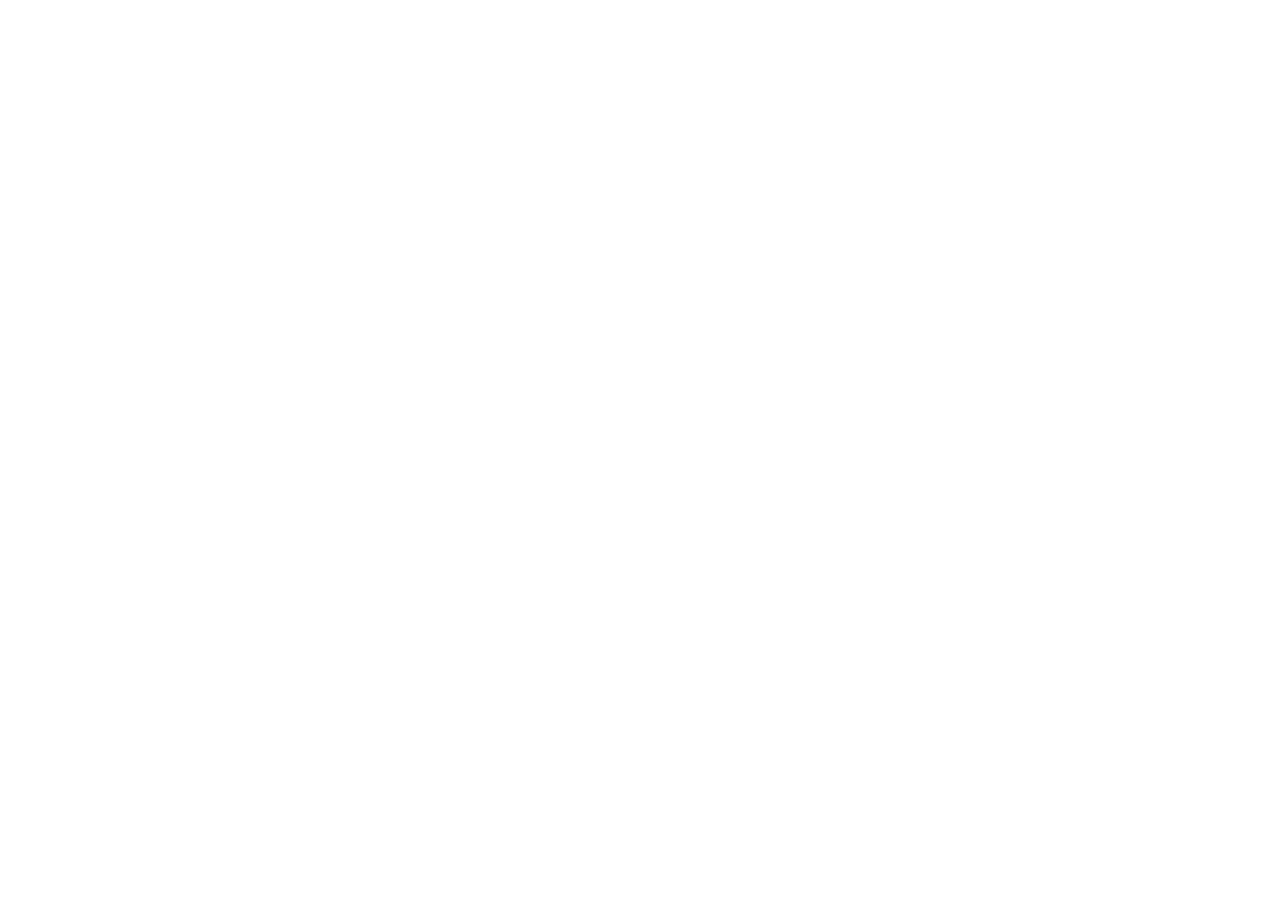
==== index.html @ 0bf5106f "Create index.html" ====
<!DOCTYPE html>
<html lang="en">
<head>
    <meta charset="UTF-8">
    <meta name="author" content="Patric Renzo Del Rosario">
    <meta http-equiv="X-UA-Compatible" content="IE=edge">
    <meta name="viewport" content="width=device-width, initial-scale=1.0">
    <title>wunderlust</title>
</head>
<body>
    
</body>
</html>
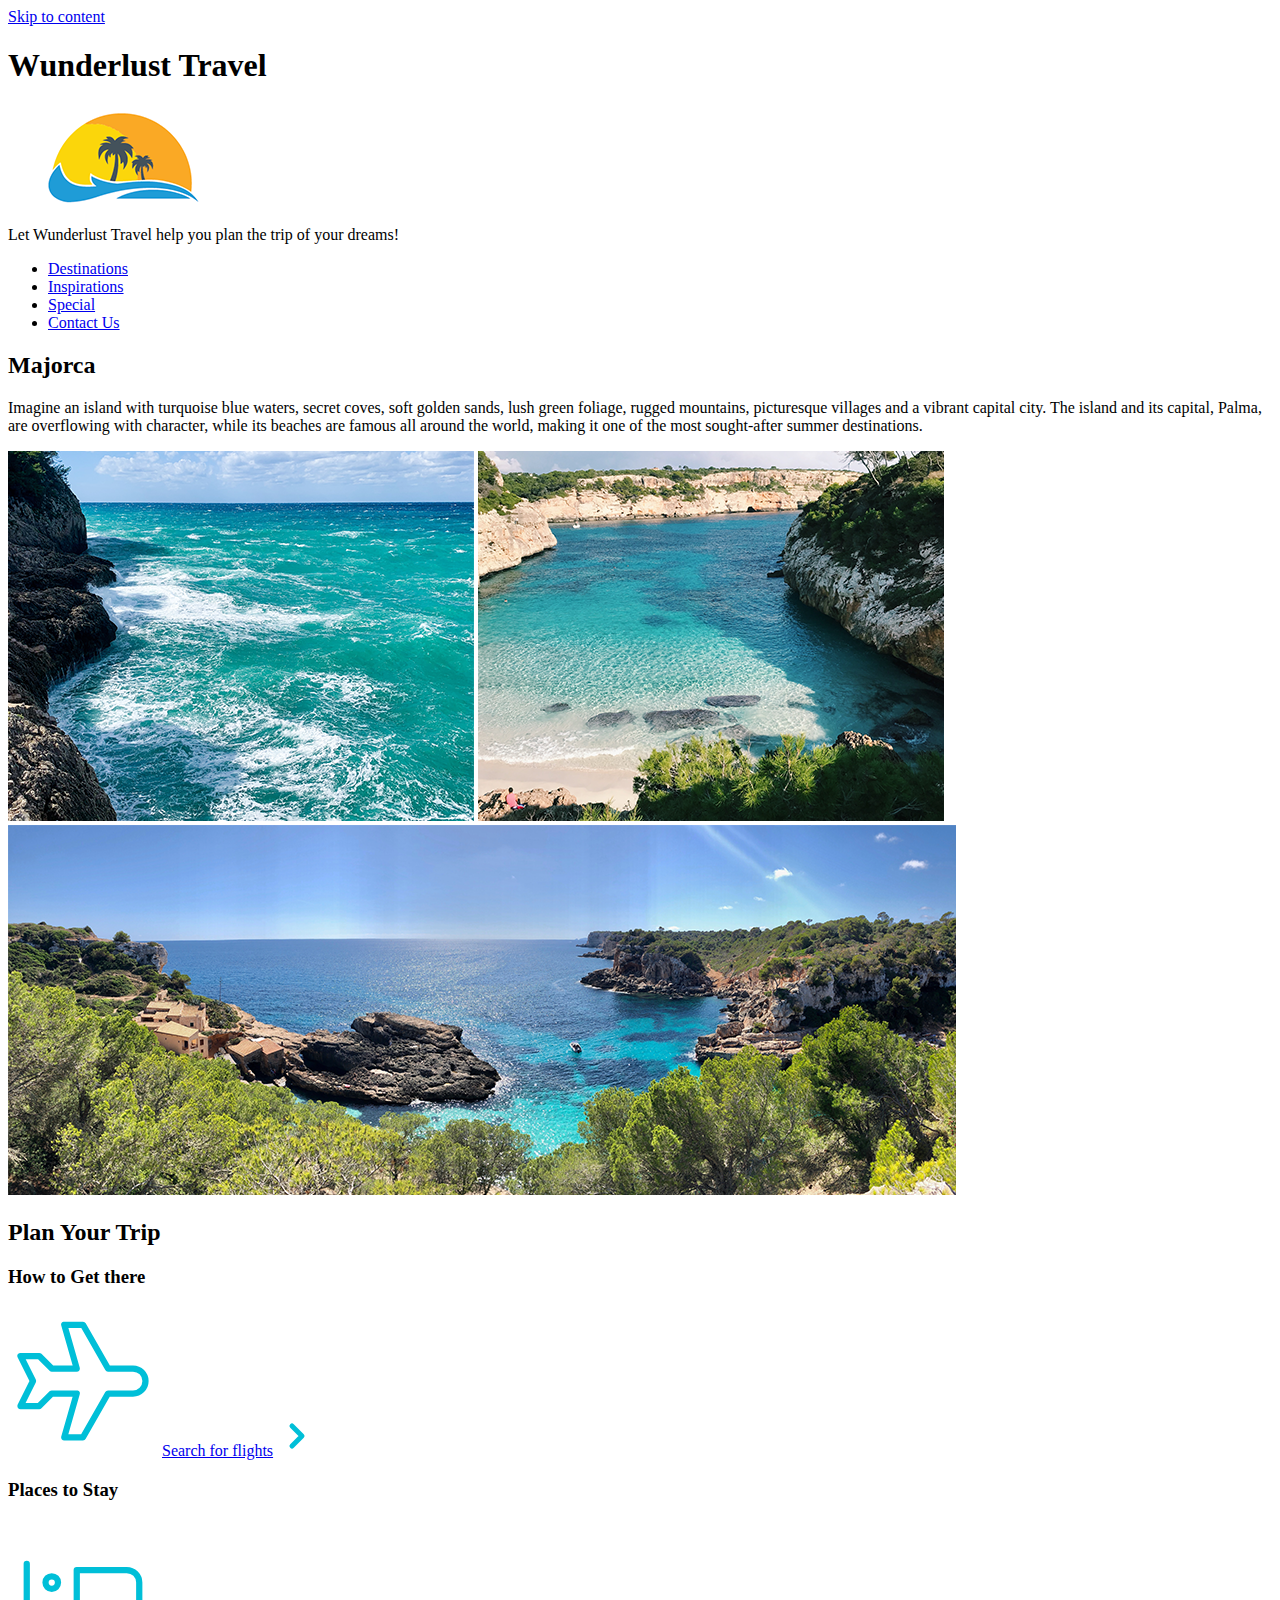
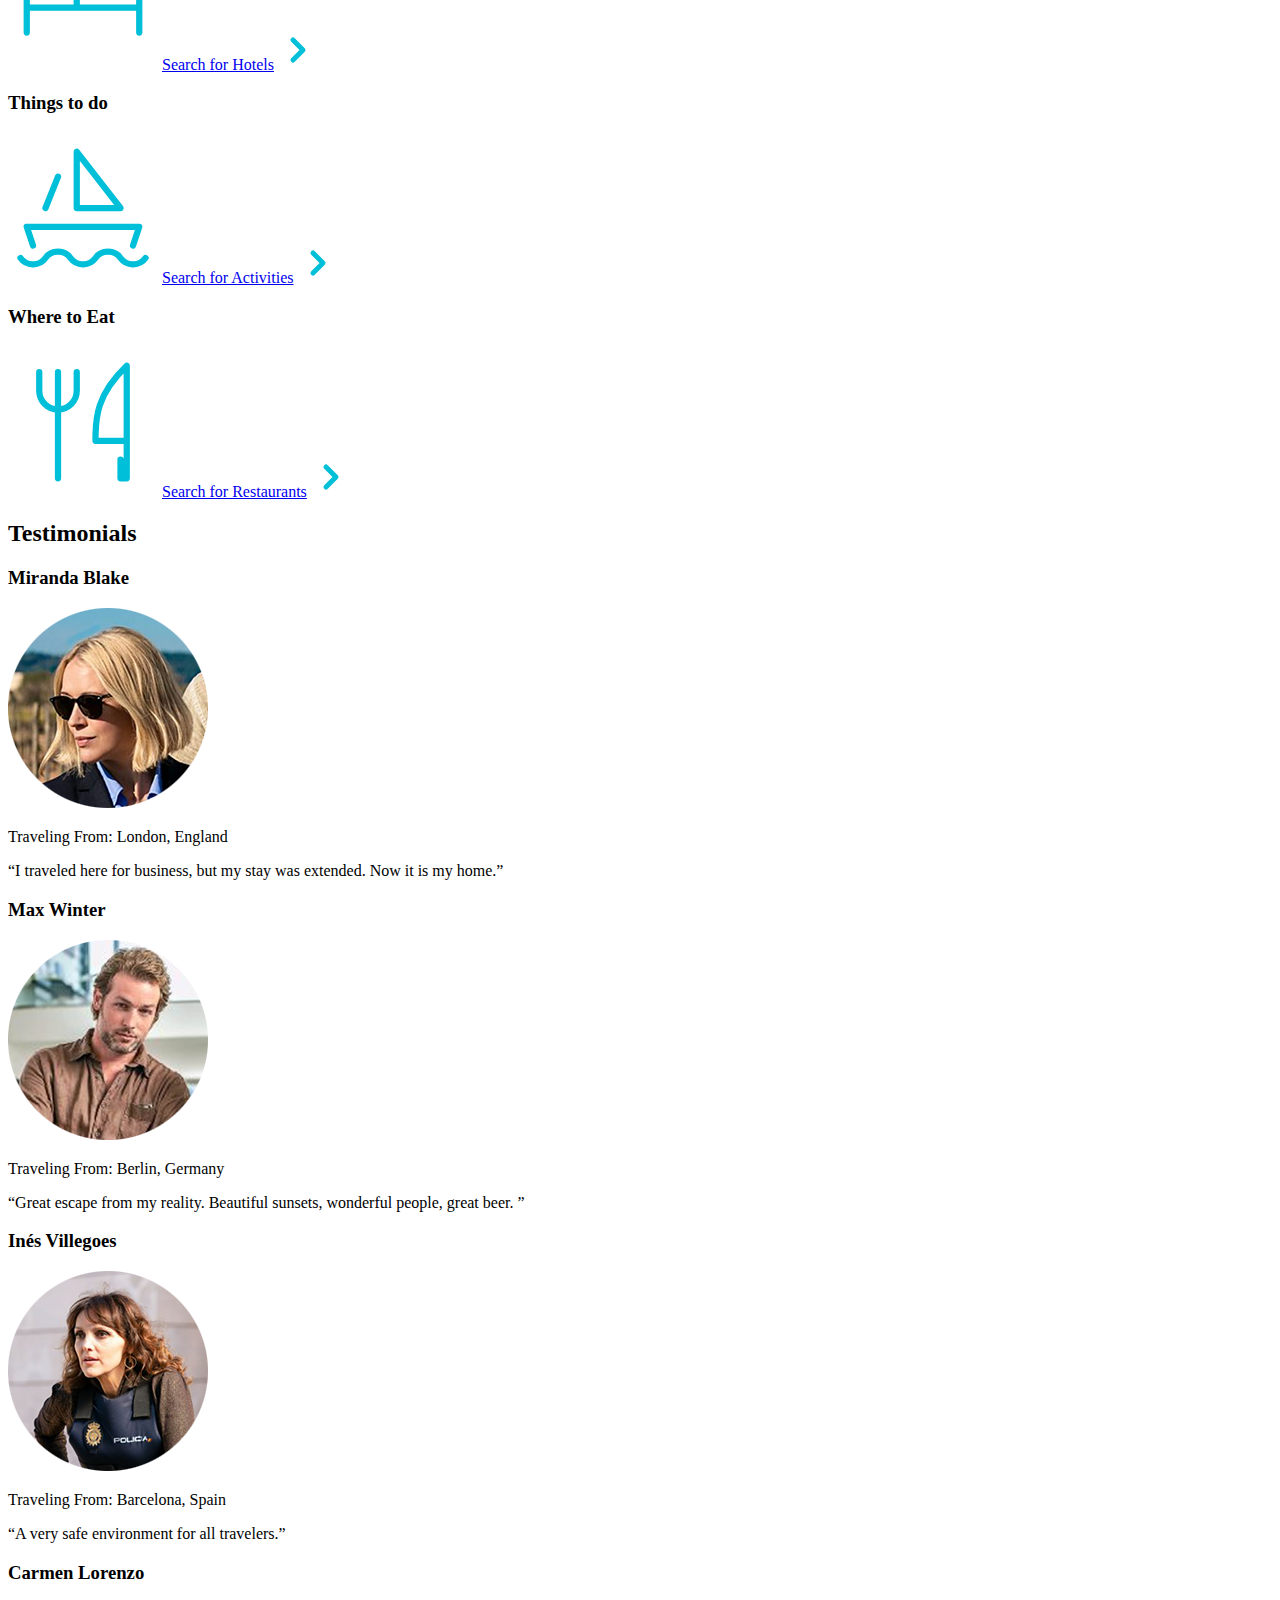
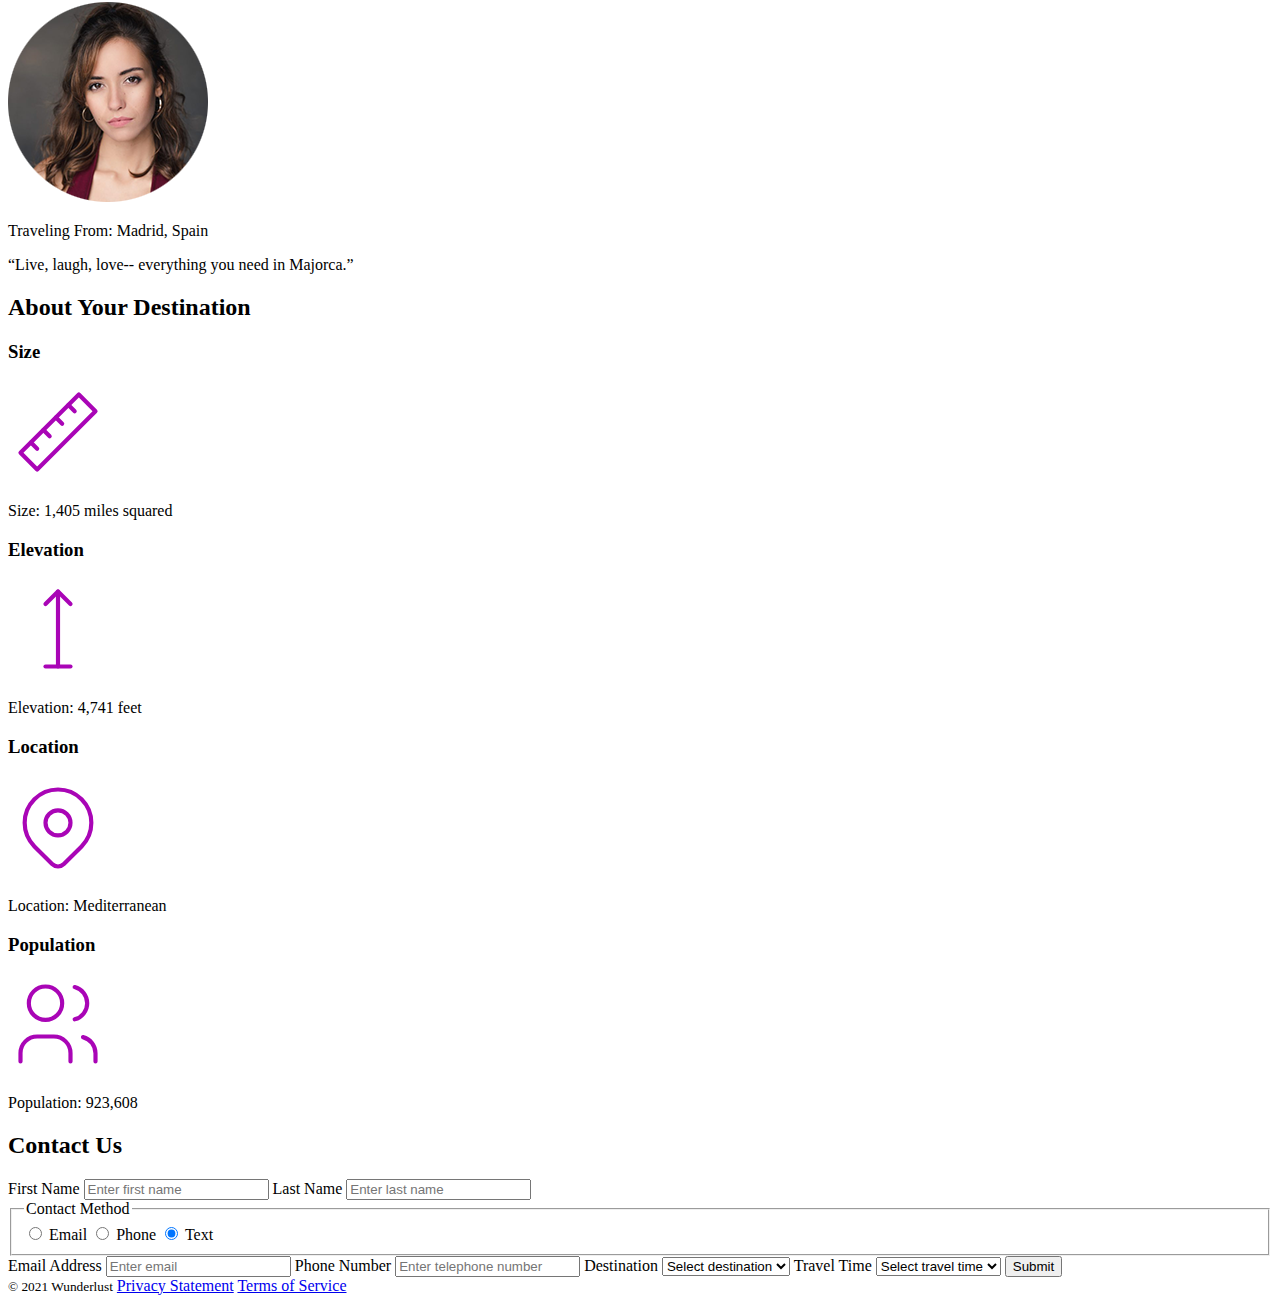
==== commit 104bc3da: "1" ====
--- a/index.html
+++ b/index.html
@@ -1,13 +1,276 @@
 <!DOCTYPE html>
 <html lang="en">
+
 <head>
     <meta charset="UTF-8">
     <meta name="author" content="Patric Renzo Del Rosario">
-    <meta http-equiv="X-UA-Compatible" content="IE=edge">
     <meta name="viewport" content="width=device-width, initial-scale=1.0">
-    <title>wunderlust</title>
+    <title>Wunderlust</title>
 </head>
+
 <body>
-    
+    <header>
+        <a class="skip" href="#main">Skip to content</a>
+        <h1>Wunderlust Travel</h1>
+        <img src="/images/logo.png" alt="Wunderlust Logo">
+        <p>Let Wunderlust Travel help you plan the trip of your dreams!</p>
+        <nav>
+            <ul>
+                <li><a href="#">Destinations</a></li>
+                <li><a href="#">Inspirations</a></li>
+                <li><a href="#">Special</a></li>
+                <li><a href="#">Contact Us</a></li>
+            </ul>
+        </nav>
+    </header>
+    <main id="main">
+        <section>
+            <h2>Majorca</h2>
+            <p>
+                Imagine an island with turquoise blue waters, secret coves, soft
+                golden sands, lush green foliage, rugged mountains, picturesque
+                villages and a vibrant capital city. The island and its capital,
+                Palma, are overflowing with character, while its beaches are famous
+                all around the world, making it one of the most sought-after summer
+                destinations.
+            </p>
+            <img src="/images/majorca-waves.png" alt="Picture of Majorca Waves">
+            <img src="images/majorca-beach.png" alt=" Picture of Majorca Beach">
+            <img src="/images/majorca-cove.png" alt=" Picture Majorca Cove">
+        </section>
+        <section>
+            <h2>Plan Your Trip</h2>
+            <section>
+                <h3>How to Get there</h3>
+
+                <svg xmlns="http://www.w3.org/2000/svg" class="icon icon-tabler icon-tabler-plane" width="150"
+                    height="150" viewBox="0 0 24 24" stroke-width="1" stroke="#00bfd8" fill="none"
+                    stroke-linecap="round" stroke-linejoin="round">
+                    <path stroke="none" d="M0 0h24v24H0z" fill="none" />
+                    <path d="M16 10h4a2 2 0 0 1 0 4h-4l-4 7h-3l2 -7h-4l-2 2h-3l2 -4l-2 -4h3l2 2h4l-2 -7h3z" />
+                </svg>
+
+                <a href="#">Search for flights</a>
+                <svg xmlns="http://www.w3.org/2000/svg" class="icon icon-tabler icon-tabler-chevron-right" width="40"
+                    height="40" viewBox="0 0 24 24" stroke-width="3" stroke="#00bfd8" fill="none" stroke-linecap="round"
+                    stroke-linejoin="round">
+                    <path stroke="none" d="M0 0h24v24H0z" fill="none" />
+                    <polyline points="9 6 15 12 9 18" />
+                </svg>
+            </section>
+            <section>
+                <h3>Places to Stay</h3>
+
+                <svg xmlns="http://www.w3.org/2000/svg" class="icon icon-tabler icon-tabler-bed" width="150"
+                    height="150" viewBox="0 0 24 24" stroke-width="1" stroke="#00bfd8" fill="none"
+                    stroke-linecap="round" stroke-linejoin="round">
+                    <path stroke="none" d="M0 0h24v24H0z" fill="none" />
+                    <path d="M3 7v11m0 -4h18m0 4v-8a2 2 0 0 0 -2 -2h-8v6" />
+                    <circle cx="7" cy="10" r="1" />
+                </svg>
+
+                <a href="#">Search for Hotels</a>
+                <svg xmlns="http://www.w3.org/2000/svg" class="icon icon-tabler icon-tabler-chevron-right" width="40"
+                    height="40" viewBox="0 0 24 24" stroke-width="3" stroke="#00bfd8" fill="none" stroke-linecap="round"
+                    stroke-linejoin="round">
+                    <path stroke="none" d="M0 0h24v24H0z" fill="none" />
+                    <polyline points="9 6 15 12 9 18" />
+                </svg>
+            </section>
+            <section>
+                <h3>Things to do</h3>
+
+                <svg xmlns="http://www.w3.org/2000/svg" class="icon icon-tabler icon-tabler-sailboat" width="150"
+                    height="150" viewBox="0 0 24 24" stroke-width="1" stroke="#00bfd8" fill="none"
+                    stroke-linecap="round" stroke-linejoin="round">
+                    <path stroke="none" d="M0 0h24v24H0z" fill="none" />
+                    <path
+                        d="M2 20a2.4 2.4 0 0 0 2 1a2.4 2.4 0 0 0 2 -1a2.4 2.4 0 0 1 2 -1a2.4 2.4 0 0 1 2 1a2.4 2.4 0 0 0 2 1a2.4 2.4 0 0 0 2 -1a2.4 2.4 0 0 1 2 -1a2.4 2.4 0 0 1 2 1a2.4 2.4 0 0 0 2 1a2.4 2.4 0 0 0 2 -1" />
+                    <path d="M4 18l-1 -3h18l-1 3" />
+                    <path d="M11 12h7l-7 -9v9" />
+                    <line x1="8" y1="7" x2="6" y2="12" />
+                </svg>
+
+                <a href="#">Search for Activities</a>
+                <svg xmlns="http://www.w3.org/2000/svg" class="icon icon-tabler icon-tabler-chevron-right" width="40"
+                    height="40" viewBox="0 0 24 24" stroke-width="3" stroke="#00bfd8" fill="none" stroke-linecap="round"
+                    stroke-linejoin="round">
+                    <path stroke="none" d="M0 0h24v24H0z" fill="none" />
+                    <polyline points="9 6 15 12 9 18" />
+                </svg>
+            </section>
+            <section>
+                <h3>Where to Eat</h3>
+
+                <svg xmlns="http://www.w3.org/2000/svg" class="icon icon-tabler icon-tabler-tools-kitchen-2" width="150"
+                    height="150" viewBox="0 0 24 24" stroke-width="1" stroke="#00bfd8" fill="none"
+                    stroke-linecap="round" stroke-linejoin="round">
+                    <path stroke="none" d="M0 0h24v24H0z" fill="none" />
+                    <path
+                        d="M19 3v12h-5c-.023 -3.681 .184 -7.406 5 -12zm0 12v6h-1v-3m-10 -14v17m-3 -17v3a3 3 0 1 0 6 0v-3" />
+                </svg>
+
+                <a href="#">Search for Restaurants</a>
+                <svg xmlns="http://www.w3.org/2000/svg" class="icon icon-tabler icon-tabler-chevron-right" width="40"
+                    height="40" viewBox="0 0 24 24" stroke-width="3" stroke="#00bfd8" fill="none" stroke-linecap="round"
+                    stroke-linejoin="round">
+                    <path stroke="none" d="M0 0h24v24H0z" fill="none" />
+                    <polyline points="9 6 15 12 9 18" />
+                </svg>
+            </section>
+        </section>
+
+        <section>
+            <h2>Testimonials</h2>
+            <section>
+                <h3>Miranda Blake</h3>
+                <img src="/images/miranda-blake.png" alt="Picture of Miranda Blake">
+                <p>Traveling From: London, England</p>
+                <q>I traveled here for business, but my stay was extended. Now it is
+                    my home.</q>
+            </section>
+            <section>
+                <h3>Max Winter</h3>
+                <img src="/images/max-winter.png" alt="Picture of Max Winter">
+                <p>Traveling From: Berlin, Germany</p>
+                <q>Great escape from my reality. Beautiful sunsets, wonderful people,
+                    great beer.
+                </q>
+            </section>
+            <section>
+                <h3>Inés Villegoes</h3>
+                <img src="/images/ines-villegoes.png" alt="Picture of Inés Villegoes">
+                <p>Traveling From: Barcelona, Spain</p>
+                <q>A very safe environment for all travelers.</q>
+            </section>
+            <section>
+                <h3>Carmen Lorenzo</h3>
+                <img src="/images/carmen-lorenzo.png" alt="Picture of Carmen Lorenzo">
+                <p>Traveling From: Madrid, Spain</p>
+                <q>Live, laugh, love-- everything you need in Majorca.</q>
+            </section>
+        </section>
+
+        <section>
+            <h2>About Your Destination</h2>
+            <section>
+                <h3>Size</h3>
+                <svg xmlns="http://www.w3.org/2000/svg" class="icon icon-tabler icon-tabler-ruler-2" width="100"
+                    height="100" viewBox="0 0 24 24" stroke-width="1" stroke="#a905b6" fill="none"
+                    stroke-linecap="round" stroke-linejoin="round">
+                    <path stroke="none" d="M0 0h24v24H0z" fill="none" />
+                    <path d="M17 3l4 4l-14 14l-4 -4z" />
+                    <path d="M16 7l-1.5 -1.5" />
+                    <path d="M13 10l-1.5 -1.5" />
+                    <path d="M10 13l-1.5 -1.5" />
+                    <path d="M7 16l-1.5 -1.5" />
+                </svg>
+
+                <p>Size: 1,405 miles squared</p>
+            </section>
+            <section>
+                <h3>Elevation</h3>
+                <svg xmlns="http://www.w3.org/2000/svg" class="icon icon-tabler icon-tabler-arrow-top-bar" width="100"
+                    height="100" viewBox="0 0 24 24" stroke-width="1" stroke="#a905b6" fill="none"
+                    stroke-linecap="round" stroke-linejoin="round">
+                    <path stroke="none" d="M0 0h24v24H0z" fill="none" />
+                    <line x1="12" y1="21" x2="12" y2="3" />
+                    <path d="M15 6l-3 -3l-3 3" />
+                    <line x1="9" y1="21" x2="15" y2="21" />
+                </svg>
+
+                <p>Elevation: 4,741 feet</p>
+            </section>
+            <section>
+                <h3>Location</h3>
+                <svg xmlns="http://www.w3.org/2000/svg" class="icon icon-tabler icon-tabler-map-pin" width="100"
+                    height="100" viewBox="0 0 24 24" stroke-width="1" stroke="#a905b6" fill="none"
+                    stroke-linecap="round" stroke-linejoin="round">
+                    <path stroke="none" d="M0 0h24v24H0z" fill="none" />
+                    <circle cx="12" cy="11" r="3" />
+                    <path d="M17.657 16.657l-4.243 4.243a2 2 0 0 1 -2.827 0l-4.244 -4.243a8 8 0 1 1 11.314 0z" />
+                </svg>
+
+                <p>Location: Mediterranean </p>
+            </section>
+            <section>
+                <h3>Population</h3>
+                <svg xmlns="http://www.w3.org/2000/svg" class="icon icon-tabler icon-tabler-users" width="100"
+                    height="100" viewBox="0 0 24 24" stroke-width="1" stroke="#a905b6" fill="none"
+                    stroke-linecap="round" stroke-linejoin="round">
+                    <path stroke="none" d="M0 0h24v24H0z" fill="none" />
+                    <circle cx="9" cy="7" r="4" />
+                    <path d="M3 21v-2a4 4 0 0 1 4 -4h4a4 4 0 0 1 4 4v2" />
+                    <path d="M16 3.13a4 4 0 0 1 0 7.75" />
+                    <path d="M21 21v-2a4 4 0 0 0 -3 -3.85" />
+                </svg>
+
+                <p>Population: 923,608</p>
+            </section>
+        </section>
+
+        <section>
+            <h2>Contact Us</h2>
+            <form>
+                <label for="first-name">First Name</label>
+                <input type="text" id="first-name" name="first-name" placeholder="Enter first name" required>
+
+                <label for="last-name">Last Name</label>
+                <input type="text" id="last-name" name="last-name" placeholder="Enter last name" required>
+
+                <fieldset>
+                    <legend>Contact Method</legend>
+
+                    <input type="radio" id="preferred-email" name="contact-method" value="email" checked>
+                    <label for="preferred-email">Email</label>
+
+                    <input type="radio" id="preferred-phone" name="contact-method" value="phone">
+                    <label for="preferred-phone">Phone</label>
+
+                    <input type="radio" id="preferred-text" name="contact-method" value="text" checked>
+                    <label for="preferred-text">Text</label>
+
+
+                </fieldset>
+
+                <label for="email">Email Address</label>
+                <input type="email" id="email" name="email" placeholder="Enter email" required>
+
+                <label for="phone">Phone Number</label>
+                <input type="tel" id="phone" name="phone" placeholder="Enter telephone number" required>
+
+                <label for="destination">Destination</label>
+                <select id="destination" name="destination" required>
+                    <option value="">Select destination</option>
+                    <option value="Barcelona">Barcelona</option>
+                    <option value="Granada">Granada</option>
+                    <option value="Ibiza">Ibiza</option>
+                    <option value="Madrid">Madrid</option>
+                    <option value="Majorca">Majorca</option>
+                    <option value="Seville">Seville</option>
+                    <option value="Tenerife">Tenerife</option>
+                    <option value="Valencia">Valencia</option>
+                </select>
+
+                <label for="travel-time">Travel Time</label>
+                <select id="travel-time" name="travel-time" required>
+                    <option value="">Select travel time</option>
+                    <option value="Fall">Fall</option>
+                    <option value="Winter">Winter</option>
+                    <option value="Spring">Spring</option>
+                    <option value="Summer">Summer</option>
+                    <option value="Flexible">Flexible</option>
+                </select>
+
+                <input type="submit">
+            </form>
+        </section>
+    </main>
+    <footer>
+        <small>&copy; 2021 Wunderlust</small>
+        <a href="#">Privacy Statement</a>
+        <a href="#">Terms of Service</a>
+    </footer>
 </body>
+
 </html>